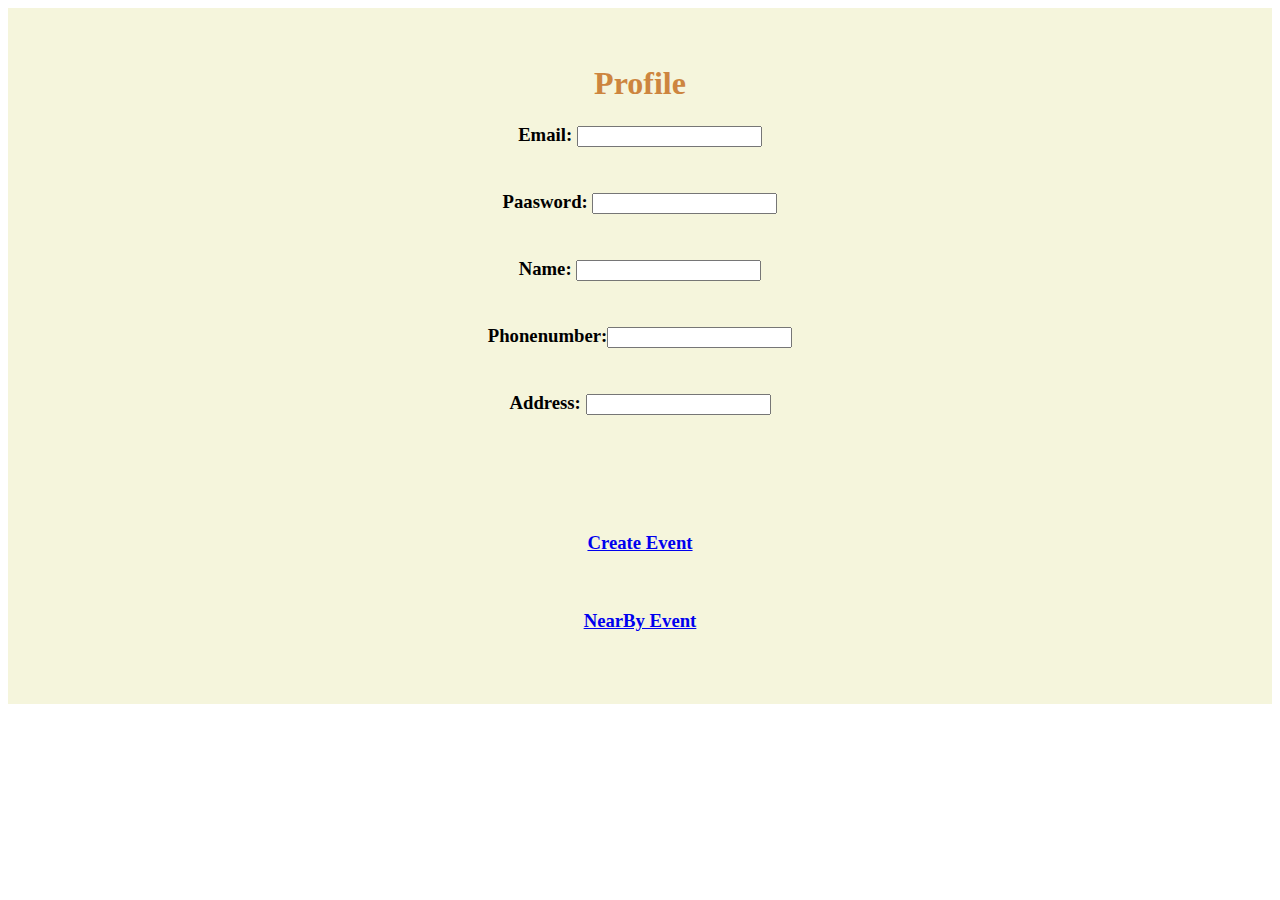
==== src/main/resources/templates/home.html @ 3b7ca968 "first commit" ====
<!DOCTYPE html>
<html xmlns:th="http://www.thymeleaf.org">

<head>
	<meta charset="ISO-8859-1">
	<title>Home page</title>
	<style type="text/css">
		.profile {
			background-image: url(images/events.jpg);
			background-color: beige;
		}
	</style>
</head>

<body>
	<div class="profile"><br><br>
		<h1 style="color: peru;" align="center"> Profile</h1>
		<form>
			<h3 align="center">
				Email: <input type="text" th:value="${details.email}" /><br><br><br>
				Paasword: <input type="text" th:value="${details.password}" /><br><br><br>
				Name: <input type="text" th:value="${details.name}" /><br><br><br>
				Phonenumber:<input type="text" th:value="${details.phonenumber}" /><br><br><br>
				Address: <input type="text" th:value="${details.address}" /><br><br><br>
		</form>
		</h3>
		<br>
		<br>
		<h3 align="center">
			<a href="http://localhost:8080/event">Create Event</a>
		</h3>
		<br>
		<h3 align="center">
			<a href="http://localhost:8080/showevent">NearBy Event</a>
		</h3>
		<br><br><br>
	</div>
</body>

</html>
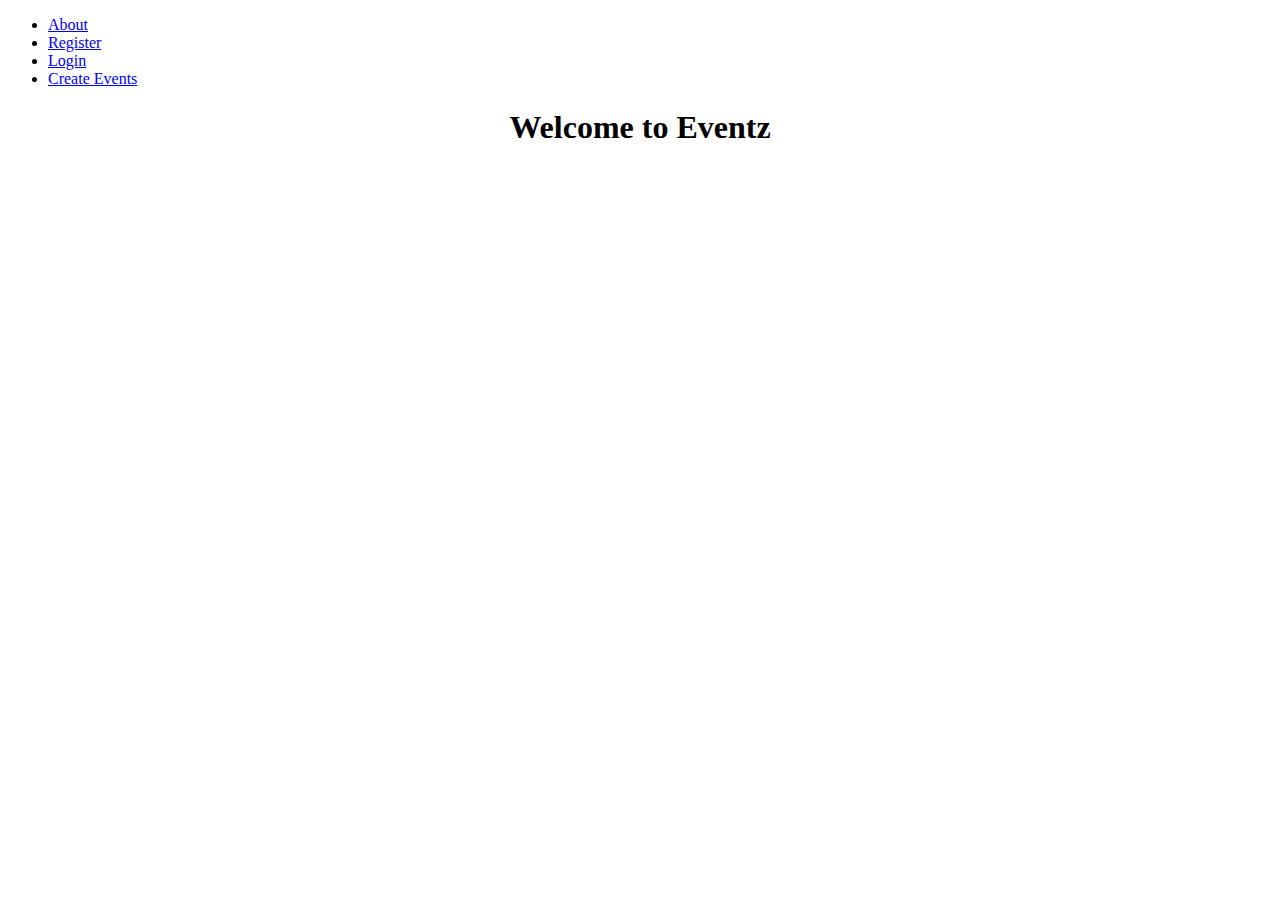
==== commit ee24b8b5: "commit" ====
--- a/src/main/resources/templates/home.html
+++ b/src/main/resources/templates/home.html
@@ -1,39 +1,32 @@
 <!DOCTYPE html>
-<html xmlns:th="http://www.thymeleaf.org">
+<html lang="en" xmlns:th="http://www.thymeleaf.org">
 
 <head>
-	<meta charset="ISO-8859-1">
+
+	<meta charset=utf-8>
 	<title>Home page</title>
-	<style type="text/css">
-		.profile {
-			background-image: url(images/events.jpg);
-			background-color: beige;
-		}
-	</style>
+	<script src="js/bootstrap.min.js"></script>
+	<link rel="stylesheet" th:href="@{/css/events.css}" />
+
+
+
 </head>
 
-<body>
-	<div class="profile"><br><br>
-		<h1 style="color: peru;" align="center"> Profile</h1>
-		<form>
-			<h3 align="center">
-				Email: <input type="text" th:value="${details.email}" /><br><br><br>
-				Paasword: <input type="text" th:value="${details.password}" /><br><br><br>
-				Name: <input type="text" th:value="${details.name}" /><br><br><br>
-				Phonenumber:<input type="text" th:value="${details.phonenumber}" /><br><br><br>
-				Address: <input type="text" th:value="${details.address}" /><br><br><br>
-		</form>
-		</h3>
+<body class="body">
+	<div>
+
+		<ul>
+			<li><a href="http://localhost:8080/about">About</a></li>
+			<li><a href="http://localhost:8080/register">Register</a></li>
+			<li><a href="http://localhost:8080/login">Login</a></li>
+			<li><a href="http://localhost:8080/createEvent">Create Events</a></li>
+		</ul>
+
+
+		<h1 align="center">Welcome to Eventz</h1>
 		<br>
 		<br>
-		<h3 align="center">
-			<a href="http://localhost:8080/event">Create Event</a>
-		</h3>
 		<br>
-		<h3 align="center">
-			<a href="http://localhost:8080/showevent">NearBy Event</a>
-		</h3>
-		<br><br><br>
 	</div>
 </body>
 
